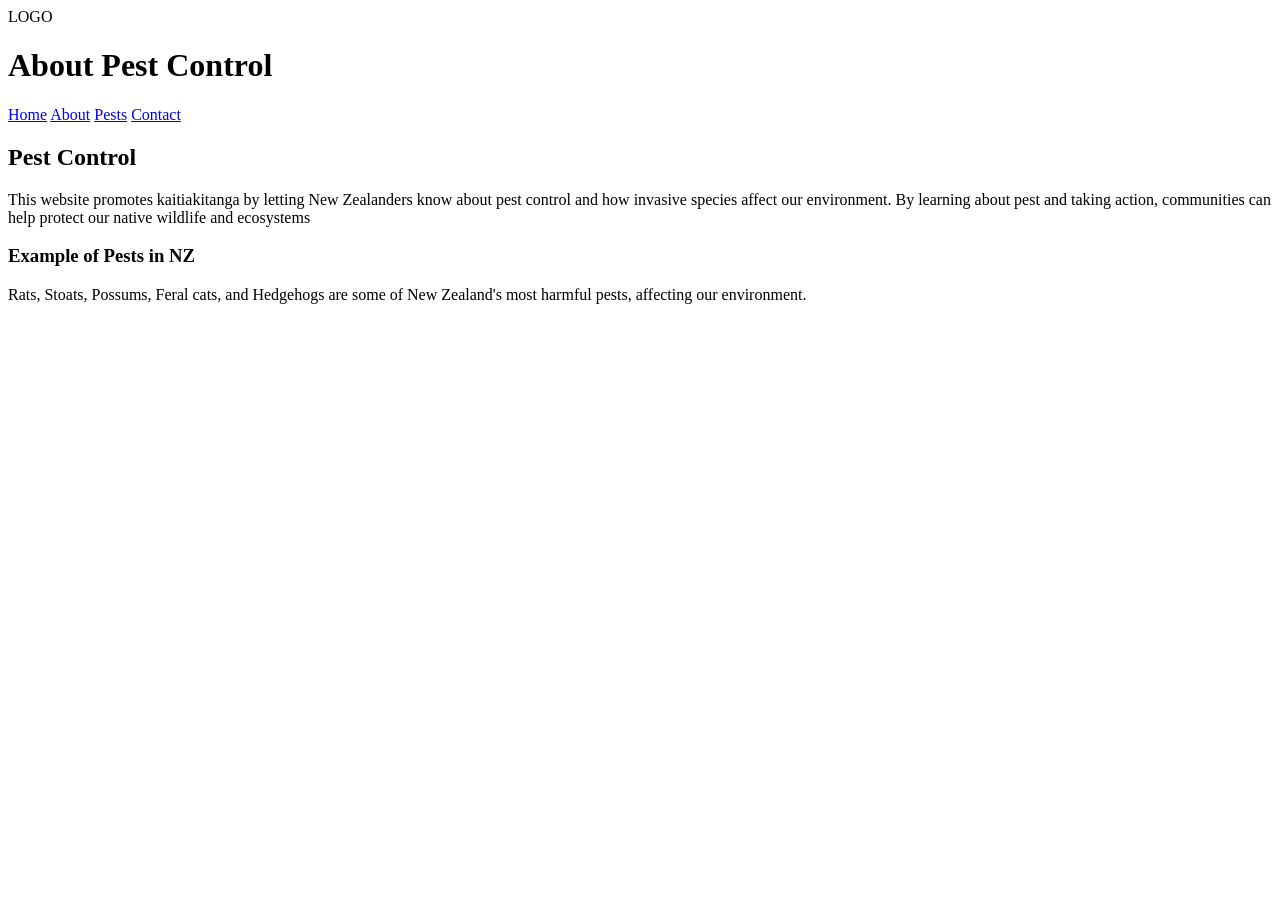
==== about.html @ 08c9f257 "adding examples of pests in nz" ====
<!DOCTYPE html>
<html lang="en">
<head>
    <meta charset="UTF-8">
    <title>About Pest Control in NZ</title>
    <link rel="stylesheet" href="style.css">
</head>
<body>
<header>
    <div class="logo">LOGO</div>
    <h1>About Pest Control</h1>
</header>

<nav>
    <a href="index.html">Home</a>
    <a href="index.html">About</a>
    <a href="index.html">Pests</a>
    <a href="index.html">Contact</a>

    </nav>

<main>
    <section class="about-intro">
        <h2>Pest Control</h2>
        <p> This website promotes kaitiakitanga by letting New Zealanders know about pest control and how invasive species affect our environment. By learning about pest and taking action, communities can help protect our native wildlife and ecosystems </p>
    </section>

    <section class="about-grid">
        <div class="about-card">
            <h3>Example of Pests in NZ</h3>
            <p> Rats, Stoats, Possums, Feral cats, and Hedgehogs are some of New Zealand's most harmful pests, affecting our environment.</p>
        </div>

















</main>

</body>
</html>
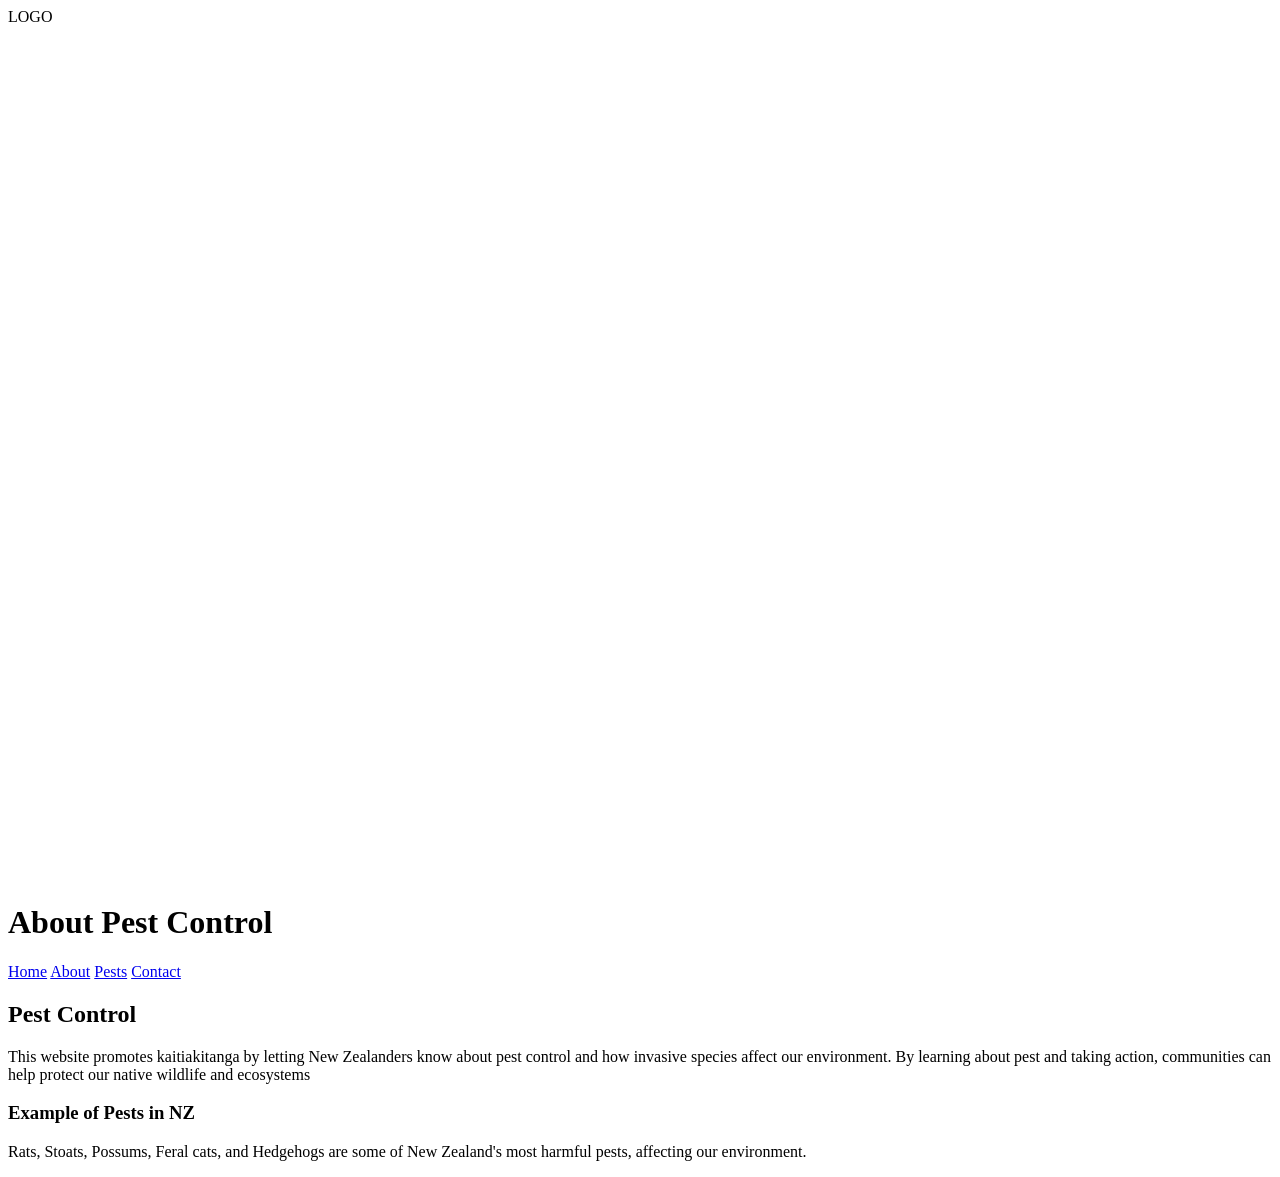
==== commit 79fe1506: "adding logo" ====
--- a/about.html
+++ b/about.html
@@ -8,6 +8,7 @@
 <body>
 <header>
     <div class="logo">LOGO</div>
+     <img src ="LOGO.png" alt ="logo">
     <h1>About Pest Control</h1>
 </header>
 
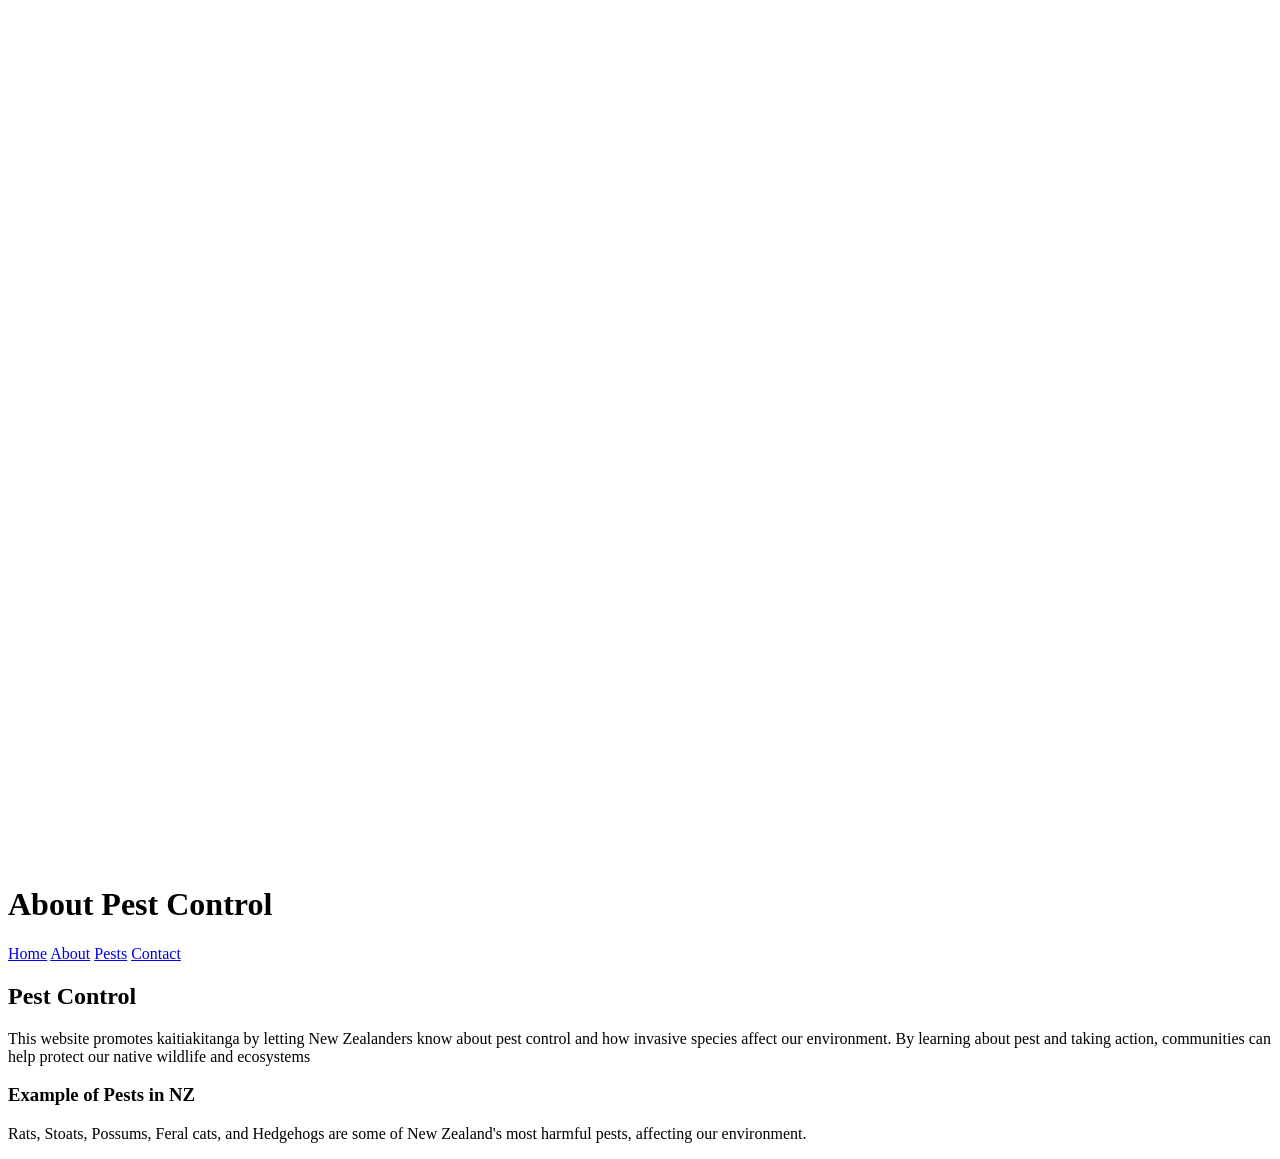
==== commit 58edfa94: "add" ====
--- a/about.html
+++ b/about.html
@@ -7,7 +7,6 @@
 </head>
 <body>
 <header>
-    <div class="logo">LOGO</div>
      <img src ="LOGO.png" alt ="logo">
     <h1>About Pest Control</h1>
 </header>
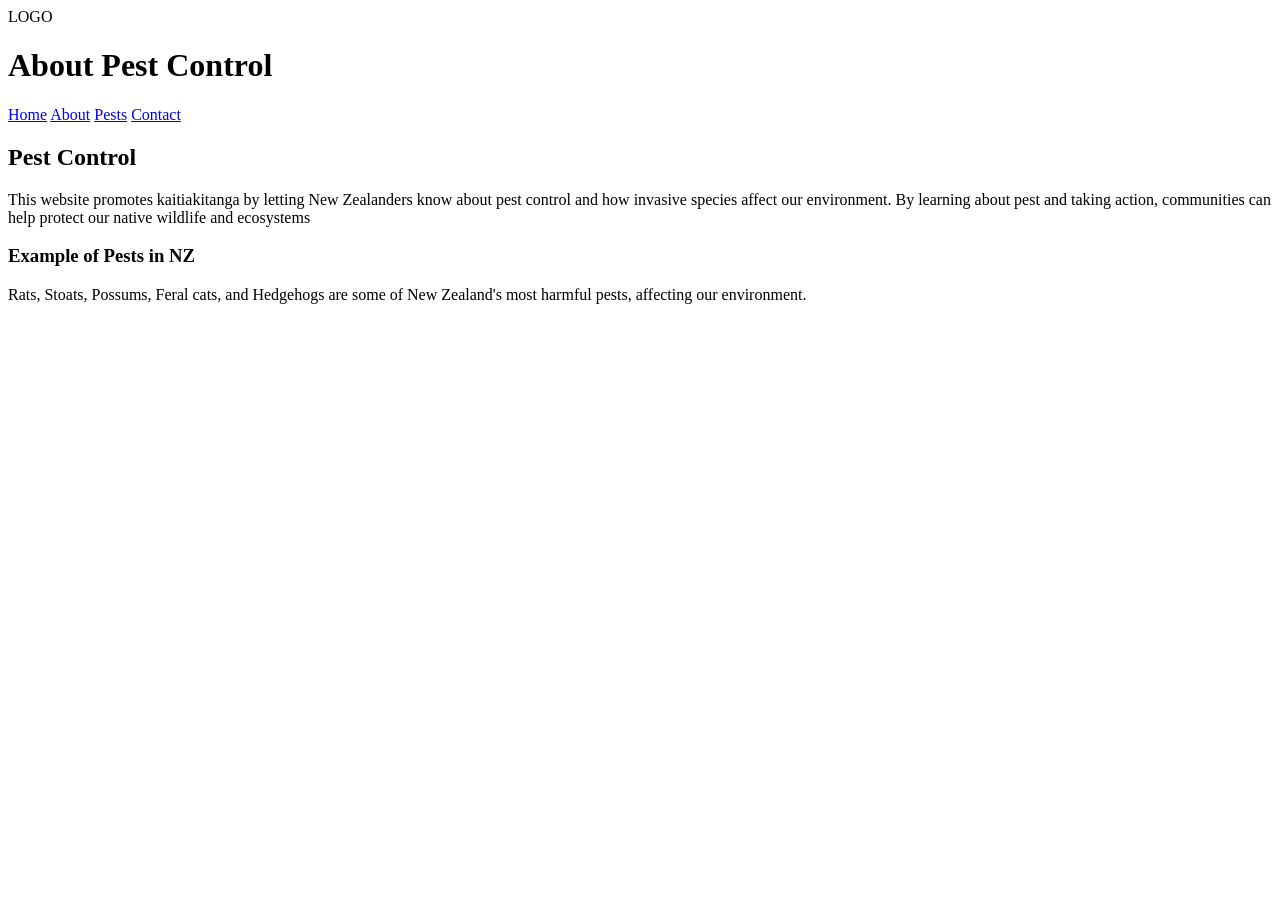
==== commit bd58296c: "add" ====
--- a/about.html
+++ b/about.html
@@ -7,7 +7,7 @@
 </head>
 <body>
 <header>
-     <img src ="LOGO.png" alt ="logo">
+    <div class="logo">LOGO</div>
     <h1>About Pest Control</h1>
 </header>
 
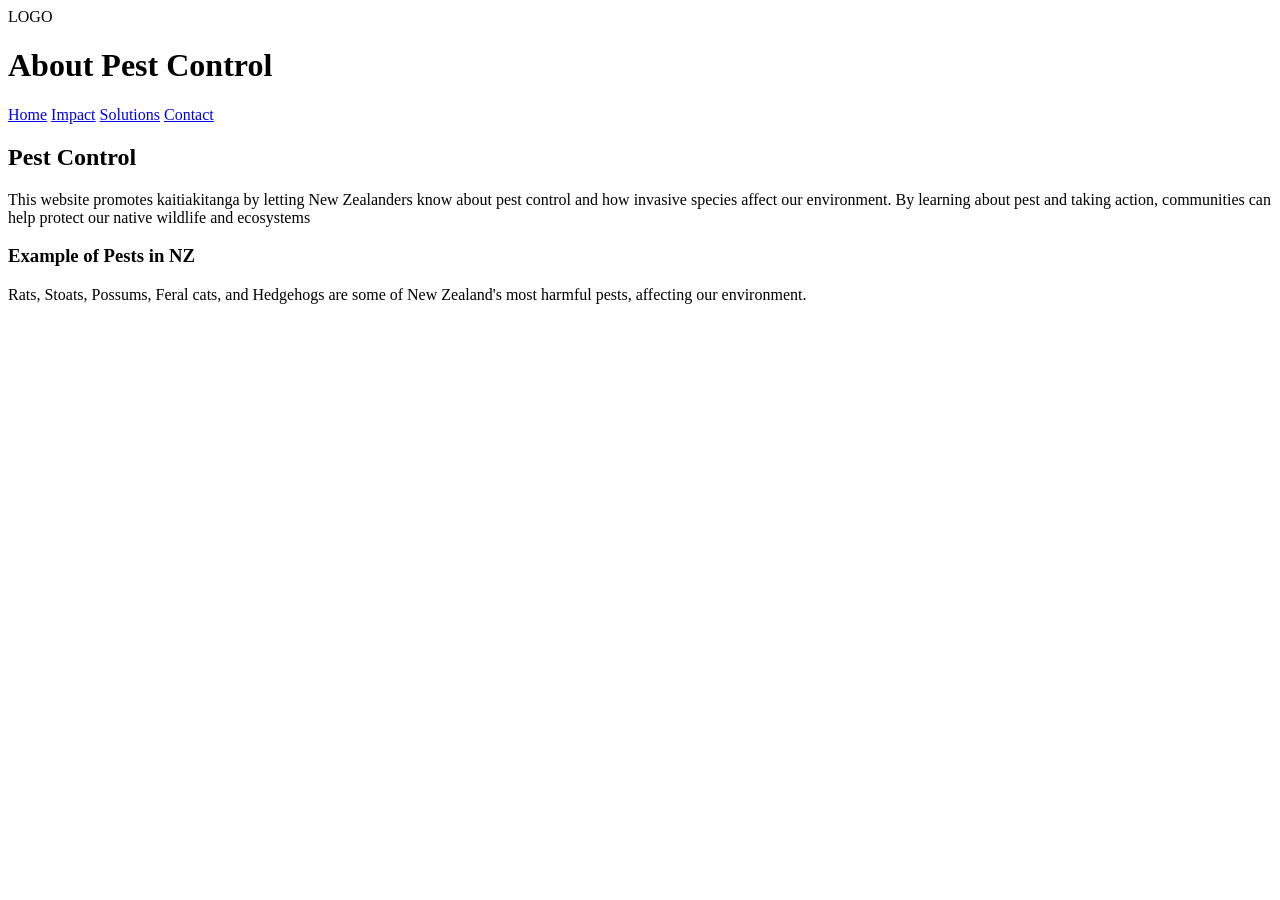
==== commit 15f11e5f: "changing pages" ====
--- a/about.html
+++ b/about.html
@@ -13,8 +13,8 @@
 
 <nav>
     <a href="index.html">Home</a>
-    <a href="index.html">About</a>
-    <a href="index.html">Pests</a>
+    <a href="index.html">Impact</a>
+    <a href="index.html">Solutions</a>
     <a href="index.html">Contact</a>
 
     </nav>
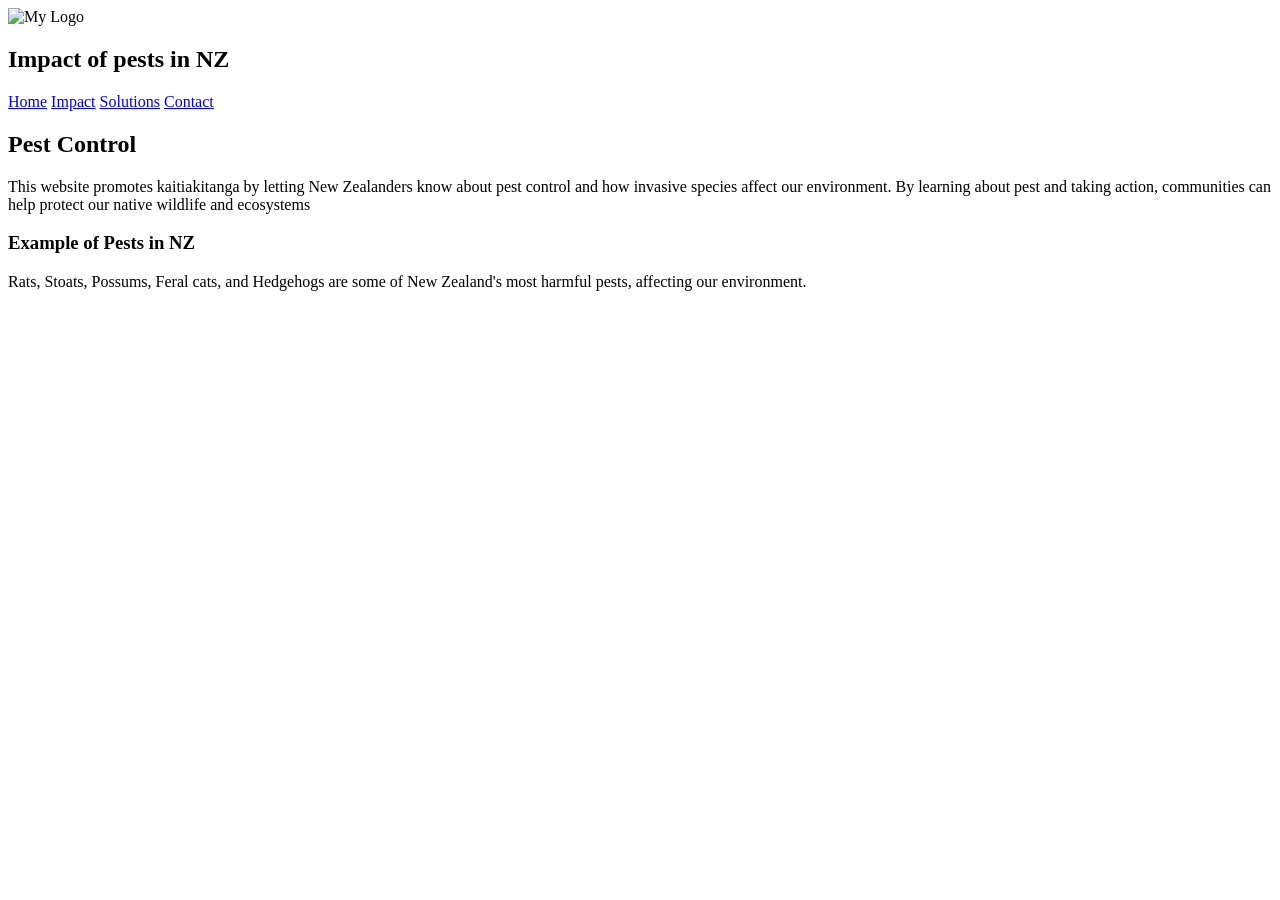
==== commit ceeea800: "impact page" ====
--- a/about.html
+++ b/about.html
@@ -6,16 +6,17 @@
     <link rel="stylesheet" href="style.css">
 </head>
 <body>
-<header>
-    <div class="logo">LOGO</div>
-    <h1>About Pest Control</h1>
-</header>
+
+<img src="Logo.png" alt="My Logo" class="top-left-logo">
+
+    <h2 class="main-heading">Impact of pests in NZ</h2>
+
 
 <nav>
     <a href="index.html">Home</a>
-    <a href="index.html">Impact</a>
-    <a href="index.html">Solutions</a>
-    <a href="index.html">Contact</a>
+    <a href="about.html">Impact</a>
+    <a href="#solution">Solutions</a>
+    <a href="#">Contact</a>
 
     </nav>
 
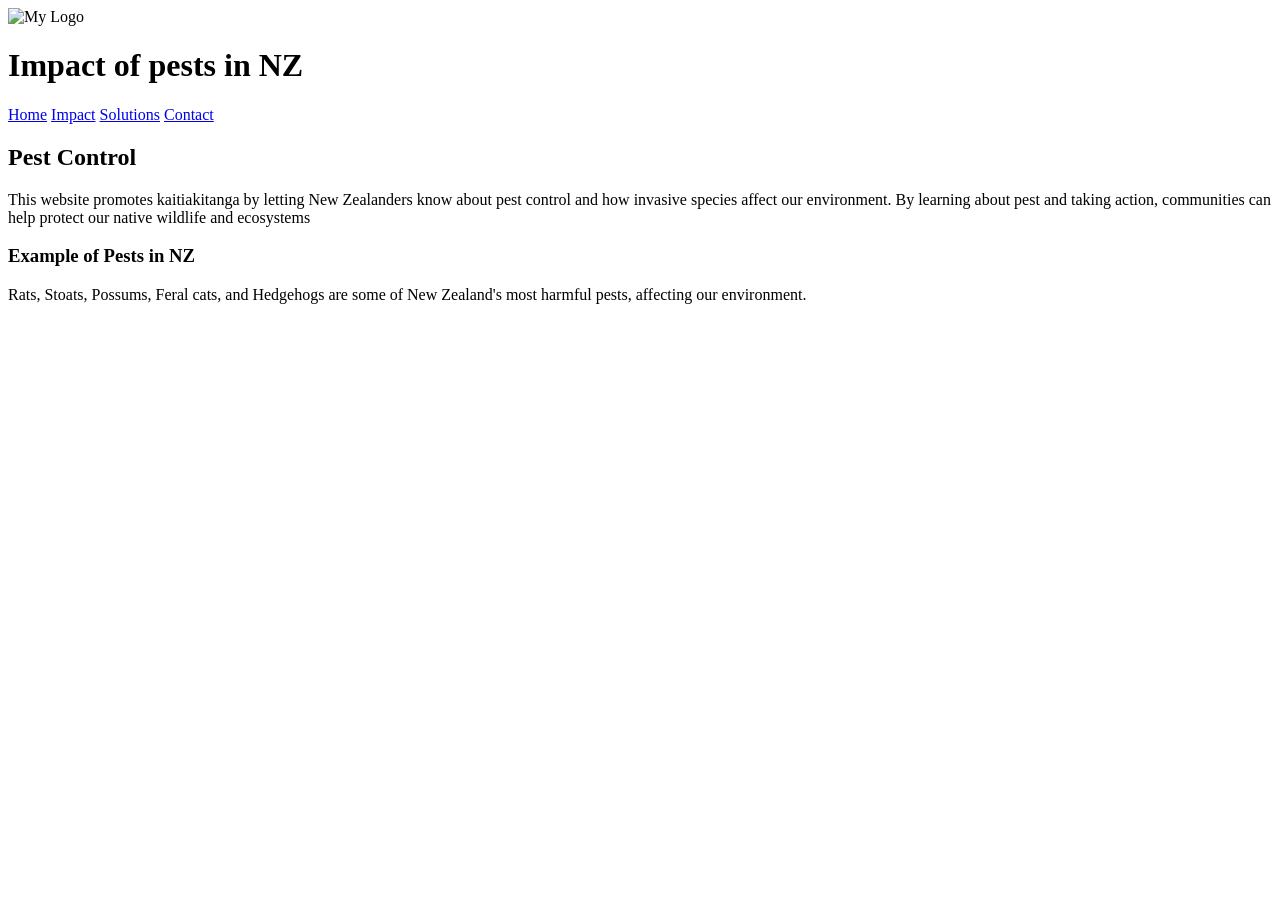
==== commit 04a5f07c: "impact page" ====
--- a/about.html
+++ b/about.html
@@ -2,14 +2,14 @@
 <html lang="en">
 <head>
     <meta charset="UTF-8">
-    <title>About Pest Control in NZ</title>
+    <title>Impact of pests in NZ</title>
     <link rel="stylesheet" href="style.css">
 </head>
 <body>
 
 <img src="Logo.png" alt="My Logo" class="top-left-logo">
 
-    <h2 class="main-heading">Impact of pests in NZ</h2>
+    <h1 class="main-heading">Impact of pests in NZ</h1>
 
 
 <nav>
